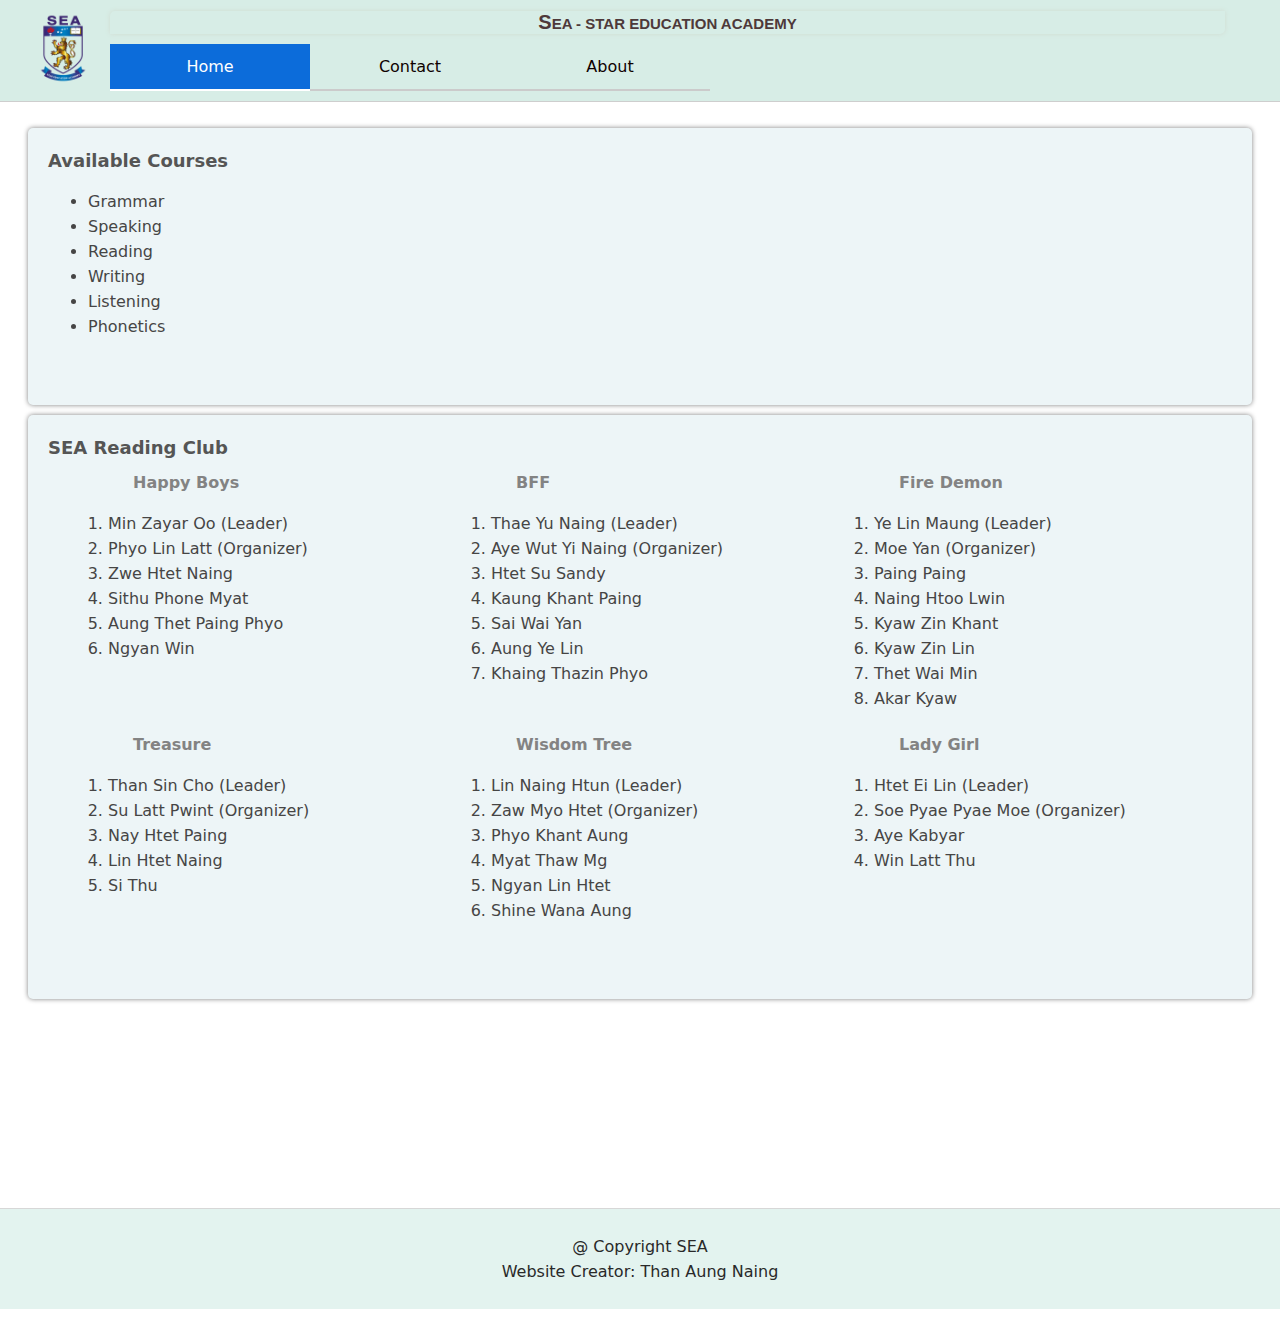
==== index.html @ fed76fb1 "Add files via upload" ====
<!DOCTYPE html>
<html>

<head>
  <title>SEA</title>
  <link rel="stylesheet" href="styles/general.css">
</head>

<body>
  <header class="header">
    <div class="logo-image-div">
      <img class="sea-logo-image" src="images/logo square.png">
      <div class="logo-hover-div">
        <img class="logo-hover-image" src="images/logo square.jpg">
      </div>
    </div>

    <!-- <div class="line-shape-div">
      <div class="line-shape"></div>
    </div> -->
    <div class="right-header-section">
      <div class="sea-logo">
        <p class="sea-logo-text"><span class="capital-s">S</span>EA - STAR EDUCATION ACADEMY</p>
      </div>
      <div class="main-header">
        <div class="active">
          <a href="index.html">
            <p>Home</p>
          </a>
          <div class="tooltip">
            Home
          </div>
        </div>
        <div class="other1">
          <a href="contact.html">
            <p>Contact</p>
          </a>
          <div class="tooltip">
            Contact SEA
          </div>
        </div>
        <div class="other2">
          <a href="about.html">
            <p>About</p>
          </a>
          <div class="tooltip">
            About SEA
          </div>
        </div>
      </div>
  </header>
  <main>
    <section class="section">
      <div>
        <p class="article-title">Available Courses</p>
      </div>
      <div>
        <ul class="list">
          <li>Grammar</li>
          <li>Speaking</li>
          <li>Reading</li>
          <li>Writing</li>
          <li>Listening</li>
          <li>Phonetics</li>
        </ul>
      </div>
    </section>
    <section class="section">
      <div>
        <p class="article-title">SEA Reading Club</p>
      </div>
      <div class="reading-club-grid">
        <div>
          <div>
            <p>
              Happy Boys
            </p>
          </div>
          <div class="list">
            <ol>
              <li>Min Zayar Oo (Leader) </li>
              <li>Phyo Lin Latt (Organizer)</li>
              <li>Zwe Htet Naing</li>
              <li>Sithu Phone Myat</li>
              <li>Aung Thet Paing Phyo</li>
              <li>Ngyan Win</li>
            </ol>
          </div>
        </div>
        <div>
          <div>
            <p>
              BFF
            </p>
          </div>
          <div class="list">
            <ol>
              <li>Thae Yu Naing (Leader) </li>
              <li>Aye Wut Yi Naing (Organizer)</li>
              <li>Htet Su Sandy</li>
              <li>Kaung Khant Paing</li>
              <li>Sai Wai Yan</li>
              <li>Aung Ye Lin</li>
              <li>Khaing Thazin Phyo</li>
            </ol>
          </div>
        </div>
        <div>
          <div>
            <p>
              Fire Demon
            </p>
          </div>
          <div class="list">
            <ol>
              <li>Ye Lin Maung (Leader) </li>
              <li>Moe Yan (Organizer)</li>
              <li>Paing Paing</li>
              <li>Naing Htoo Lwin</li>
              <li>Kyaw Zin Khant</li>
              <li>Kyaw Zin Lin</li>
              <li>Thet Wai Min</li>
              <li>Akar Kyaw</li>
            </ol>
          </div>
        </div>
        <div>
          <div>
            <p>
              Treasure
            </p>
          </div>
          <div class="list">
            <ol>
              <li>Than Sin Cho (Leader) </li>
              <li>Su Latt Pwint (Organizer)</li>
              <li>Nay Htet Paing</li>
              <li>Lin Htet Naing</li>
              <li>Si Thu</li>
            </ol>
          </div>
        </div>
        <div>
          <div>
            <p>
              Wisdom Tree
            </p>
          </div>
          <div class="list">
            <ol>
              <li>Lin Naing Htun (Leader) </li>
              <li>Zaw Myo Htet (Organizer)</li>
              <li>Phyo Khant Aung</li>
              <li>Myat Thaw Mg</li>
              <li>Ngyan Lin Htet</li>
              <li>Shine Wana Aung</li>
            </ol>
          </div>
        </div>
        <div>
          <div>
            <p>
              Lady Girl
            </p>
          </div>
          <div class="list">
            <ol>
              <li>Htet Ei Lin (Leader) </li>
              <li>Soe Pyae Pyae Moe (Organizer)</li>
              <li>Aye Kabyar</li>
              <li>Win Latt Thu</li>
            </ol>
          </div>
        </div>
      </div>
    </section>
  </main>
  <footer>
    <div class="footer">
      <div>@ Copyright SEA</div>
      <div>
        <p>Website Creator: Than Aung Naing</p>
      </div>
    </div>
  </footer>
</body>

</html>
---- styles/general.css ----
body {
   position: relative;
   padding-left: 20px;
   padding-right: 20px;
   padding-top: 120px;
   font-family: system-ui;
   padding-bottom: 300px;
 }

 p {
   margin-top: 0;
   margin-bottom: 0;
 }

 .main-header div a {
   text-decoration: none;
   color: rgb(15, 1, 1);
 }

 .header {
   display: flex;
   column-gap: 10px;
   justify-content: center;
   align-items: center;
   position: fixed;
   top: 0;
   left: 0;
   right: 0;
   height: 101px;
   background-color: rgb(215, 237, 230);
   border-bottom: 1px solid rgb(206, 206, 206);
   z-index: 100;
   padding-right: 55px;
   padding-left: 25px;
 }

 .right-header-section {
   white-space: nowrap;
   flex: 1;
 }

 .main-header {
   display: flex;
   justify-content: space-between;
   align-items: center;
   margin-top: 10px;
   max-width: 600px;
 }

 .active,
 .other1,
 .other2 {
   position: relative;
   flex: 1;
   display: flex;
   flex-direction: column;
   justify-content: center;
   align-items: center;
   text-align: center;
   height: 45px;
   cursor: pointer;
   border-radius: 0px;
   transition: background-color 0.2s, color 0.15s;
   border-bottom: 2px solid rgb(203, 203, 203);
 }

 .sea-logo {
   display: flex;
   align-items: center;
   justify-content: center;
   box-shadow: 0 0 5px rgb(209, 220, 209);
   border-bottom-right-radius: 5px;
   border-top-left-radius: 5px;
 }

 .sea-logo-image {
   height: 75px;
   border-radius: none;
 }

 .sea-logo-text {
   font-size: 15px;
   font-family: Verdana, Geneva, Tahoma, sans-serif;
   font-weight: bold;
   color: rgb(78, 57, 58);
 }

 .logo-image-div {
   position: relative;
 }

 .logo-hover-div {
   position: absolute;
   z-index: 200;
   bottom: -130px;
   right: -100px;
   opacity: 0;
   pointer-events: none;
   transition: opacity 0.15s;
 }

 .logo-hover-image {
   width: 130px;
   border-radius: 6px;
   box-shadow: 0 0 5px gray;
 }

 .logo-image-div:hover .logo-hover-div {
   opacity: 1;
 }

 .capital-s {
   font-size: 20px;
 }

 .line-shape-div {
   margin-top: 5px;
   display: flex;
   justify-content: center;
 }

 .line-shape {
   width: 400px;
   height: 1px;
   background-color: rgb(105, 135, 177);
 }


 .main-header p {
   padding: 11px 35px;
 }


 .active {
   background-color: rgb(12, 108, 218);
   border-bottom: 2px solid white;
 }

 .active p {
   color: white;
 }

 .active:hover,
 .other1:hover,
 .other2:hover {
   background-color: rgb(156, 180, 208);
   border-bottom: 2px solid white;
 }

 .tooltip {
   color: white;
   padding: 5px 10px;
   position: absolute;
   bottom: -50px;
   z-index: 300;
   background-color: rgb(181, 181, 181);
   white-space: nowrap;
   pointer-events: none;
   border-radius: 5px;
   transition: opacity 0.15s;
   opacity: 0;
 }

 .active:hover .tooltip,
 .other1:hover .tooltip,
 .other2:hover .tooltip {
   opacity: 1;
 }

 .section {
   padding: 20px 20px 50px 20px;
   box-shadow: 0px 0px 5px gray;
   border-radius: 5px;
   background-color: rgb(237, 245, 247);
   margin-bottom: 10px;
   line-height: 25px;
 }

 .article-title {
   font-size: 18px;
   color: rgb(85, 85, 85);
   font-weight: bold;
 }

 .list {
   color: rgb(70, 69, 69);
   line-height: 25px;
 }

 article {
   margin-bottom: 10px;
   color: rgb(70, 69, 69);
 }

 footer {
   position: absolute;
   bottom: 0;
   left: -20px;
   right: -20px;
 }

 .footer {
   height: 100px;
   background-color: rgb(227, 243, 239);
   display: flex;
   flex-direction: column;
   align-items: center;
   justify-content: center;
   line-height: 25px;
   border-radius: 5px;
   color: rgb(41, 41, 41);
   border-top: 1px solid rgb(215, 215, 215);
 }

 .teacher-title {
   font-family: Arial;
   font-size: 17px;
   font-weight: bold;
   color: rgb(0, 48, 115);
   margin-bottom: 5px;
 }

 .teachers-container {
   display: flex;
   flex-direction: column;
   align-items: center;
 }

 .teacher-image-and-name {
   display: flex;
   align-items: center;
   justify-content: center;
   padding: 5px 50px 5px 5px;
   box-shadow: 0 0 5px lightgreen;
   border-radius: 5px;
   column-gap: 20px;
   margin-top: 10px;
   margin-bottom: 5px;
 }

 .teacher-image-div {
   width: 60px;
   position: relative;
 }

 .teacher-image-tooltip {
   position: absolute;
   left: -120px;
   top: 0;
   box-shadow: 0 0 5px lightgreen;
   opacity: 0;
   transition: opacity 0.15s;
   pointer-events: none;
 }

 .teacher-image-div:hover .teacher-image-tooltip {
   opacity: 1;
 }

 .teacher-image-hover {
   width: 100px;
 }

 .teacher-image {
   width: 60px;
   border-radius: 30px;
 }

 .teacher-name-div {
   flex: 1;
 }

 .teacher-name {
   color: rgb(115, 115, 115);
   font-weight: bold;
 }

 .contact-info-container {
   display: flex;
   box-shadow: 0 0 2px rgb(183, 183, 183);
   column-gap: 50px;
   margin-bottom: 5px;
   align-items: center;
 }

 .contact-info-col-1 {
   background-color: lightgreen;
   flex: 2;
   padding: 14px 15px;
   text-align: center;
 }

 .contact-info-col-2 {
   flex: 5;
   text-align: left;
   margin: 0 15px;
 }

 @media (max-width: 600px) {
   .reading-club-grid {
     display: grid;
     grid-template-columns: 1fr;
   }
 }

 .reading-club-grid {
   display: grid;
   padding: 10px 20px;
   row-gap: 5px;
   column-gap: 5px;
 }

 .reading-club-grid p {
   padding-left: 65px;
   font-weight: bold;
   color: rgb(131, 131, 131);
 }

 @media (min-width: 601px) and (max-width: 800px) {
   .reading-club-grid {
     display: grid;
     grid-template-columns: 1fr 1fr;
   }
 }

 @media (min-width: 801px) {
   .reading-club-grid {
     display: grid;
     grid-template-columns: 1fr 1fr 1fr;
   }
 }
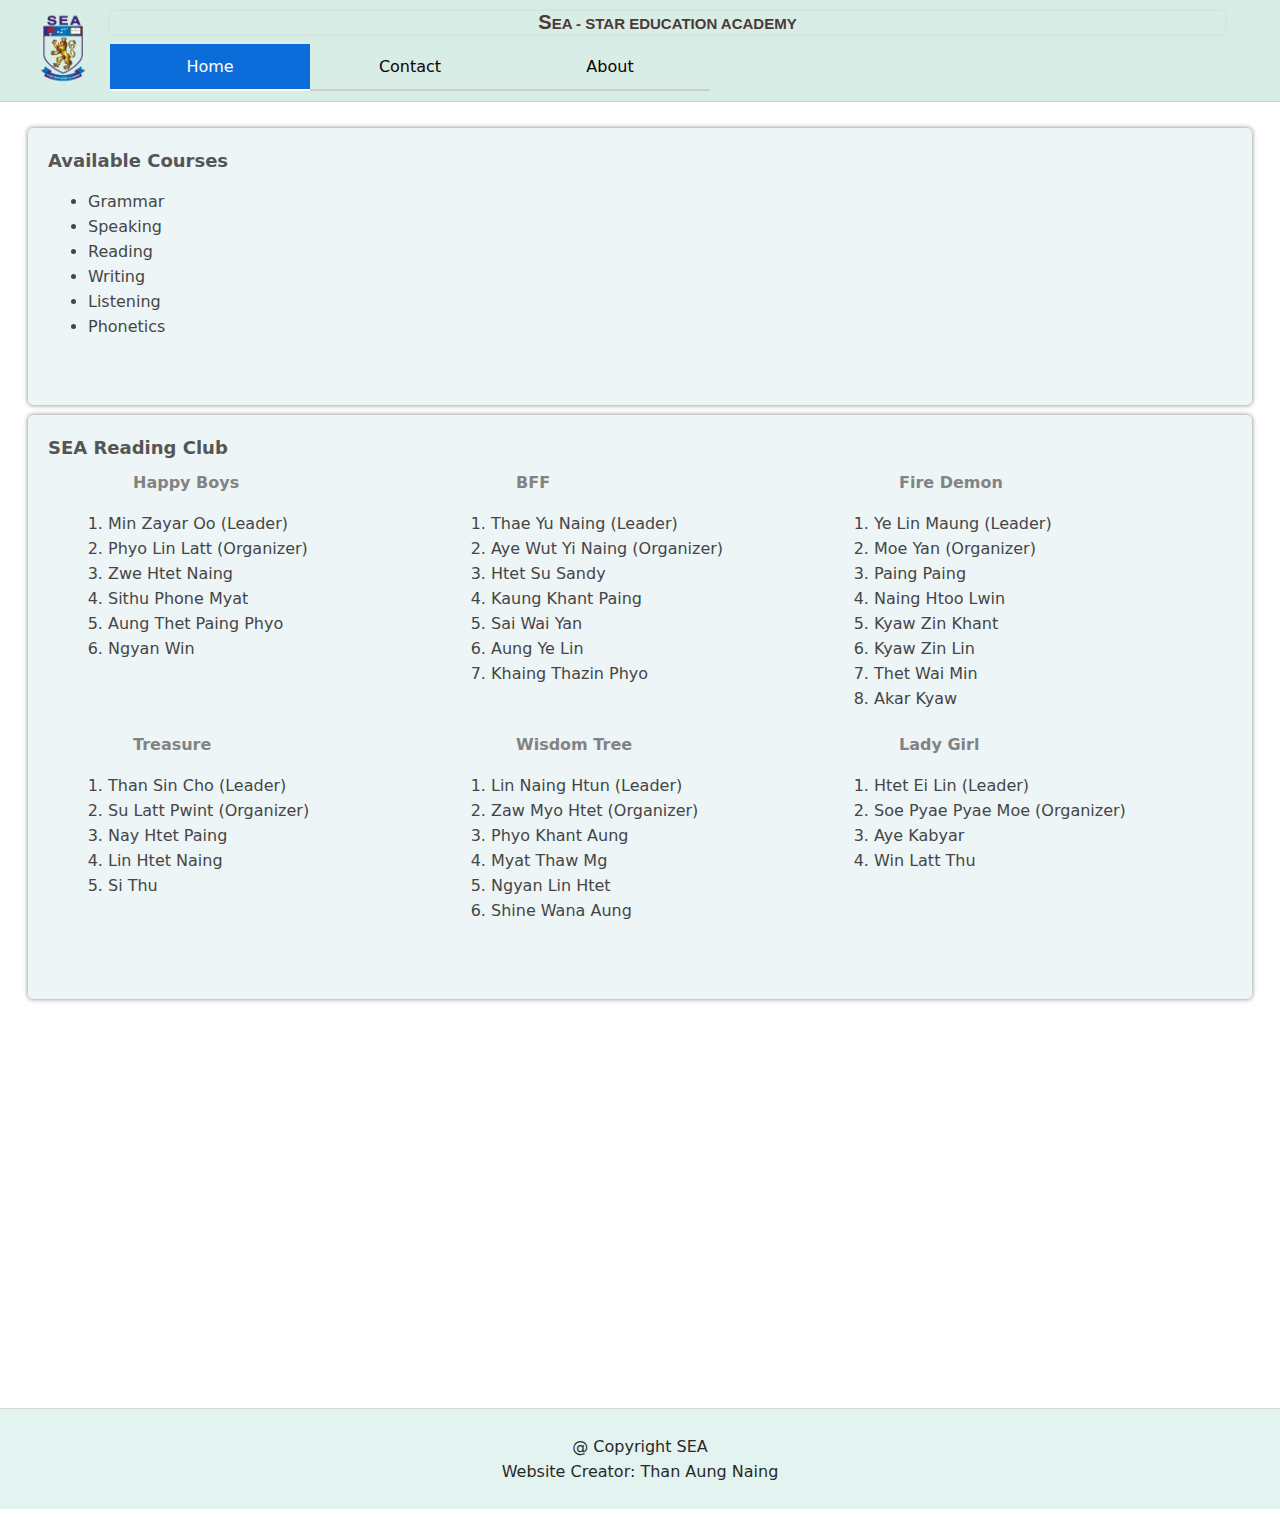
==== commit 6cb38ad0: "Add files via upload" ====
--- a/index.html
+++ b/index.html
@@ -2,7 +2,8 @@
 <html>
 
 <head>
-  <title>SEA</title>
+  <title>SEA - Star Education Academy</title>
+  <meta name="viewport" content="width=device-width, initial-scale=1.0">
   <link rel="stylesheet" href="styles/general.css">
 </head>
 
--- a/styles/general.css
+++ b/styles/general.css
@@ -4,7 +4,7 @@
    padding-right: 20px;
    padding-top: 120px;
    font-family: system-ui;
-   padding-bottom: 300px;
+   padding-bottom: 500px;
  }
 
  p {
@@ -296,6 +296,43 @@
    margin: 0 15px;
  }
 
+ @media (max-width: 450px) {
+   .reading-club-grid {
+     display: grid;
+     grid-template-columns: 1fr;
+   }
+
+   .main-header div a {
+     text-decoration: none;
+     color: rgb(15, 1, 1);
+   }
+
+   .header {
+     column-gap: 0px;
+     padding-right: 30px;
+     padding-left: 0px;
+   }
+
+
+   .logo-hover-image {
+     width: 100px;
+   }
+
+   .logo-hover-div {
+     z-index: 200;
+     bottom: -110px;
+     right: -50px;
+   }
+
+   .capital-s {
+     font-size: 15px;
+   }
+
+   .main-header p {
+     padding: 6px 20px;
+   }
+ }
+
  @media (max-width: 600px) {
    .reading-club-grid {
      display: grid;
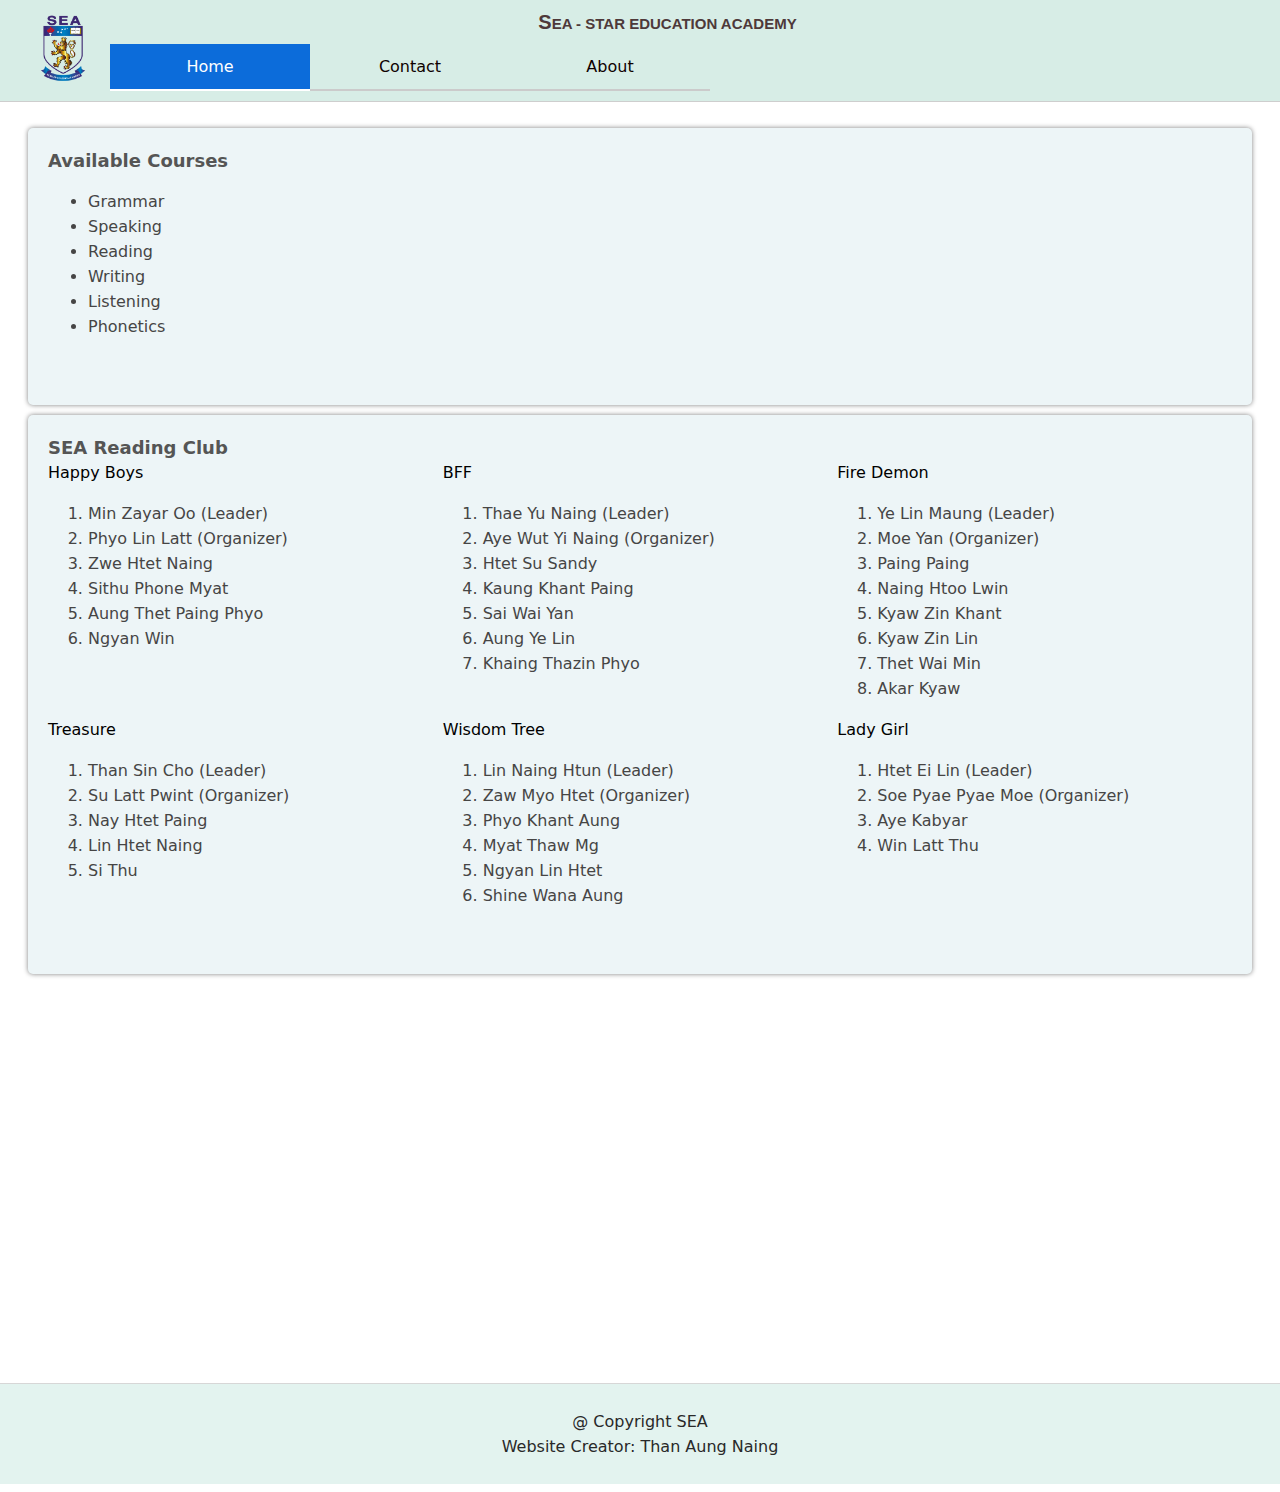
==== commit 28da53ce: "Add files via upload" ====
--- a/index.html
+++ b/index.html
@@ -5,6 +5,8 @@
   <title>SEA - Star Education Academy</title>
   <meta name="viewport" content="width=device-width, initial-scale=1.0">
   <link rel="stylesheet" href="styles/general.css">
+  <link rel="icon" href="images/logo square.jpg" type="image/jpg" sizes="16x16 32x32">
+  <link rel="apple-touch-icon" sizes="180x180" href="images/logo square.png" type="image/png">
 </head>
 
 <body>
--- a/styles/general.css
+++ b/styles/general.css
@@ -1,368 +1,412 @@
- body {
-   position: relative;
-   padding-left: 20px;
-   padding-right: 20px;
-   padding-top: 120px;
-   font-family: system-ui;
-   padding-bottom: 500px;
- }
-
- p {
-   margin-top: 0;
-   margin-bottom: 0;
- }
-
- .main-header div a {
-   text-decoration: none;
-   color: rgb(15, 1, 1);
- }
-
- .header {
-   display: flex;
-   column-gap: 10px;
-   justify-content: center;
-   align-items: center;
-   position: fixed;
-   top: 0;
-   left: 0;
-   right: 0;
-   height: 101px;
-   background-color: rgb(215, 237, 230);
-   border-bottom: 1px solid rgb(206, 206, 206);
-   z-index: 100;
-   padding-right: 55px;
-   padding-left: 25px;
- }
-
- .right-header-section {
-   white-space: nowrap;
-   flex: 1;
- }
-
- .main-header {
-   display: flex;
-   justify-content: space-between;
-   align-items: center;
-   margin-top: 10px;
-   max-width: 600px;
- }
-
- .active,
- .other1,
- .other2 {
-   position: relative;
-   flex: 1;
-   display: flex;
-   flex-direction: column;
-   justify-content: center;
-   align-items: center;
-   text-align: center;
-   height: 45px;
-   cursor: pointer;
-   border-radius: 0px;
-   transition: background-color 0.2s, color 0.15s;
-   border-bottom: 2px solid rgb(203, 203, 203);
- }
-
- .sea-logo {
-   display: flex;
-   align-items: center;
-   justify-content: center;
-   box-shadow: 0 0 5px rgb(209, 220, 209);
-   border-bottom-right-radius: 5px;
-   border-top-left-radius: 5px;
- }
-
- .sea-logo-image {
-   height: 75px;
-   border-radius: none;
- }
-
- .sea-logo-text {
-   font-size: 15px;
-   font-family: Verdana, Geneva, Tahoma, sans-serif;
-   font-weight: bold;
-   color: rgb(78, 57, 58);
- }
-
- .logo-image-div {
-   position: relative;
- }
-
- .logo-hover-div {
-   position: absolute;
-   z-index: 200;
-   bottom: -130px;
-   right: -100px;
-   opacity: 0;
-   pointer-events: none;
-   transition: opacity 0.15s;
- }
-
- .logo-hover-image {
-   width: 130px;
-   border-radius: 6px;
-   box-shadow: 0 0 5px gray;
- }
-
- .logo-image-div:hover .logo-hover-div {
-   opacity: 1;
- }
-
- .capital-s {
-   font-size: 20px;
- }
-
- .line-shape-div {
-   margin-top: 5px;
-   display: flex;
-   justify-content: center;
- }
-
- .line-shape {
-   width: 400px;
-   height: 1px;
-   background-color: rgb(105, 135, 177);
- }
-
-
- .main-header p {
-   padding: 11px 35px;
- }
-
-
- .active {
-   background-color: rgb(12, 108, 218);
-   border-bottom: 2px solid white;
- }
-
- .active p {
-   color: white;
- }
-
- .active:hover,
- .other1:hover,
- .other2:hover {
-   background-color: rgb(156, 180, 208);
-   border-bottom: 2px solid white;
- }
-
- .tooltip {
-   color: white;
-   padding: 5px 10px;
-   position: absolute;
-   bottom: -50px;
-   z-index: 300;
-   background-color: rgb(181, 181, 181);
-   white-space: nowrap;
-   pointer-events: none;
-   border-radius: 5px;
-   transition: opacity 0.15s;
-   opacity: 0;
- }
-
- .active:hover .tooltip,
- .other1:hover .tooltip,
- .other2:hover .tooltip {
-   opacity: 1;
- }
-
- .section {
-   padding: 20px 20px 50px 20px;
-   box-shadow: 0px 0px 5px gray;
-   border-radius: 5px;
-   background-color: rgb(237, 245, 247);
-   margin-bottom: 10px;
-   line-height: 25px;
- }
-
- .article-title {
-   font-size: 18px;
-   color: rgb(85, 85, 85);
-   font-weight: bold;
- }
-
- .list {
-   color: rgb(70, 69, 69);
-   line-height: 25px;
- }
-
- article {
-   margin-bottom: 10px;
-   color: rgb(70, 69, 69);
- }
-
- footer {
-   position: absolute;
-   bottom: 0;
-   left: -20px;
-   right: -20px;
- }
-
- .footer {
-   height: 100px;
-   background-color: rgb(227, 243, 239);
-   display: flex;
-   flex-direction: column;
-   align-items: center;
-   justify-content: center;
-   line-height: 25px;
-   border-radius: 5px;
-   color: rgb(41, 41, 41);
-   border-top: 1px solid rgb(215, 215, 215);
- }
-
- .teacher-title {
-   font-family: Arial;
-   font-size: 17px;
-   font-weight: bold;
-   color: rgb(0, 48, 115);
-   margin-bottom: 5px;
- }
-
- .teachers-container {
-   display: flex;
-   flex-direction: column;
-   align-items: center;
- }
-
- .teacher-image-and-name {
-   display: flex;
-   align-items: center;
-   justify-content: center;
-   padding: 5px 50px 5px 5px;
-   box-shadow: 0 0 5px lightgreen;
-   border-radius: 5px;
-   column-gap: 20px;
-   margin-top: 10px;
-   margin-bottom: 5px;
- }
-
- .teacher-image-div {
-   width: 60px;
-   position: relative;
- }
-
- .teacher-image-tooltip {
-   position: absolute;
-   left: -120px;
-   top: 0;
-   box-shadow: 0 0 5px lightgreen;
-   opacity: 0;
-   transition: opacity 0.15s;
-   pointer-events: none;
- }
-
- .teacher-image-div:hover .teacher-image-tooltip {
-   opacity: 1;
- }
-
- .teacher-image-hover {
-   width: 100px;
- }
-
- .teacher-image {
-   width: 60px;
-   border-radius: 30px;
- }
-
- .teacher-name-div {
-   flex: 1;
- }
-
- .teacher-name {
-   color: rgb(115, 115, 115);
-   font-weight: bold;
- }
-
- .contact-info-container {
-   display: flex;
-   box-shadow: 0 0 2px rgb(183, 183, 183);
-   column-gap: 50px;
-   margin-bottom: 5px;
-   align-items: center;
- }
-
- .contact-info-col-1 {
-   background-color: lightgreen;
-   flex: 2;
-   padding: 14px 15px;
-   text-align: center;
- }
-
- .contact-info-col-2 {
-   flex: 5;
-   text-align: left;
-   margin: 0 15px;
- }
-
- @media (max-width: 450px) {
-   .reading-club-grid {
-     display: grid;
-     grid-template-columns: 1fr;
-   }
-
-   .main-header div a {
-     text-decoration: none;
-     color: rgb(15, 1, 1);
-   }
-
-   .header {
-     column-gap: 0px;
-     padding-right: 30px;
-     padding-left: 0px;
-   }
-
-
-   .logo-hover-image {
-     width: 100px;
-   }
-
-   .logo-hover-div {
-     z-index: 200;
-     bottom: -110px;
-     right: -50px;
-   }
-
-   .capital-s {
-     font-size: 15px;
-   }
-
-   .main-header p {
-     padding: 6px 20px;
-   }
- }
-
- @media (max-width: 600px) {
-   .reading-club-grid {
-     display: grid;
-     grid-template-columns: 1fr;
-   }
- }
-
- .reading-club-grid {
-   display: grid;
-   padding: 10px 20px;
-   row-gap: 5px;
-   column-gap: 5px;
- }
-
- .reading-club-grid p {
-   padding-left: 65px;
-   font-weight: bold;
-   color: rgb(131, 131, 131);
- }
-
- @media (min-width: 601px) and (max-width: 800px) {
-   .reading-club-grid {
-     display: grid;
-     grid-template-columns: 1fr 1fr;
-   }
- }
-
- @media (min-width: 801px) {
-   .reading-club-grid {
-     display: grid;
-     grid-template-columns: 1fr 1fr 1fr;
-   }
- }+/* general styles start */
+
+body {
+  position: relative;
+  padding-left: 20px;
+  padding-right: 20px;
+  padding-top: 120px;
+  font-family: system-ui;
+  padding-bottom: 500px;
+}
+
+p {
+  margin-top: 0;
+  margin-bottom: 0;
+}
+
+/* general styles end */
+
+/* header start*/
+
+.main-header div a {
+  text-decoration: none;
+  color: rgb(15, 1, 1);
+}
+
+.header {
+  display: flex;
+  column-gap: 10px;
+  justify-content: center;
+  align-items: center;
+  position: fixed;
+  top: 0;
+  left: 0;
+  right: 0;
+  height: 101px;
+  background-color: rgb(215, 237, 230);
+  border-bottom: 1px solid rgb(206, 206, 206);
+  z-index: 100;
+  padding-right: 55px;
+  padding-left: 25px;
+}
+
+.right-header-section {
+  white-space: nowrap;
+  flex: 1;
+}
+
+.main-header {
+  display: flex;
+  justify-content: space-between;
+  align-items: center;
+  margin-top: 10px;
+  max-width: 600px;
+}
+
+.active,
+.other1,
+.other2 {
+  position: relative;
+  flex: 1;
+  display: flex;
+  flex-direction: column;
+  justify-content: center;
+  align-items: center;
+  text-align: center;
+  height: 45px;
+  cursor: pointer;
+  border-radius: 0px;
+  transition: background-color 0.2s, color 0.15s;
+  border-bottom: 2px solid rgb(203, 203, 203);
+}
+
+.sea-logo {
+  display: flex;
+  align-items: center;
+  justify-content: center;
+  border-bottom-right-radius: 5px;
+  border-top-left-radius: 5px;
+}
+
+.sea-logo-image {
+  height: 75px;
+  border-radius: none;
+}
+
+.sea-logo-text {
+  font-size: 15px;
+  font-family: Verdana, Geneva, Tahoma, sans-serif;
+  font-weight: bold;
+  color: rgb(78, 57, 58);
+}
+
+.logo-image-div {
+  position: relative;
+}
+
+.logo-hover-div {
+  position: absolute;
+  z-index: 200;
+  bottom: -130px;
+  right: -100px;
+  opacity: 0;
+  pointer-events: none;
+  transition: opacity 0.15s;
+}
+
+.logo-hover-image {
+  width: 130px;
+  border-radius: 6px;
+  box-shadow: 0 0 5px gray;
+}
+
+.logo-image-div:hover .logo-hover-div {
+  opacity: 1;
+}
+
+.capital-s {
+  font-size: 20px;
+}
+
+.line-shape-div {
+  margin-top: 5px;
+  display: flex;
+  justify-content: center;
+}
+
+.line-shape {
+  width: 400px;
+  height: 1px;
+  background-color: rgb(105, 135, 177);
+}
+
+
+.main-header p {
+  padding: 11px 35px;
+}
+
+
+.active {
+  background-color: rgb(12, 108, 218);
+  border-bottom: 2px solid white;
+}
+
+.active p {
+  color: white;
+}
+
+.active:hover,
+.other1:hover,
+.other2:hover {
+  background-color: rgb(156, 180, 208);
+  border-bottom: 2px solid white;
+}
+
+.tooltip {
+  color: white;
+  padding: 5px 10px;
+  position: absolute;
+  bottom: -50px;
+  z-index: 300;
+  background-color: rgb(181, 181, 181);
+  white-space: nowrap;
+  pointer-events: none;
+  border-radius: 5px;
+  transition: opacity 0.15s;
+  opacity: 0;
+}
+
+.active:hover .tooltip,
+.other1:hover .tooltip,
+.other2:hover .tooltip {
+  opacity: 1;
+}
+
+/* header end */
+
+.section {
+  padding: 20px 20px 50px 20px;
+  box-shadow: 0px 0px 5px gray;
+  border-radius: 5px;
+  background-color: rgb(237, 245, 247);
+  margin-bottom: 10px;
+  line-height: 25px;
+}
+
+.article-title {
+  font-size: 18px;
+  color: rgb(85, 85, 85);
+  font-weight: bold;
+}
+
+.list {
+  color: rgb(70, 69, 69);
+  line-height: 25px;
+}
+
+article {
+  margin-bottom: 10px;
+  color: rgb(70, 69, 69);
+}
+
+/* footer start */
+footer {
+  position: absolute;
+  bottom: 0;
+  left: -20px;
+  right: -20px;
+}
+
+.footer {
+  height: 100px;
+  background-color: rgb(227, 243, 239);
+  display: flex;
+  flex-direction: column;
+  align-items: center;
+  justify-content: center;
+  line-height: 25px;
+  border-radius: 5px;
+  color: rgb(41, 41, 41);
+  border-top: 1px solid rgb(215, 215, 215);
+}
+
+/* footer end */
+
+/* contact.html start */
+.contact-info-container {
+  display: flex;
+  box-shadow: 0 0 2px rgb(183, 183, 183);
+  column-gap: 50px;
+  margin-bottom: 5px;
+  align-items: center;
+}
+
+.contact-info-col-1 {
+  background-color: rgb(255, 205, 193);
+  flex: 1;
+  padding: 17px 15px;
+  text-align: center;
+}
+
+.contact-info-col-2 {
+  flex: 5;
+  text-align: left;
+  margin: 0 15px;
+}
+
+.icons {
+  width: 35px;
+}
+
+/* contact.html end */
+
+/* about.html start*/
+
+.teacher-title {
+  font-family: Arial;
+  font-size: 17px;
+  font-weight: bold;
+  color: rgb(0, 48, 115);
+  margin-bottom: 5px;
+}
+
+.teachers-container {
+  display: flex;
+  flex-direction: column;
+  align-items: center;
+}
+
+.teacher-image-and-name {
+  display: flex;
+  align-items: center;
+  justify-content: center;
+  padding: 5px 50px 5px 5px;
+  box-shadow: 0 0 5px lightgreen;
+  border-radius: 5px;
+  column-gap: 20px;
+  margin-top: 10px;
+  margin-bottom: 5px;
+}
+
+.teacher-image-div {
+  width: 60px;
+  position: relative;
+}
+
+.teacher-image-tooltip {
+  position: absolute;
+  left: -120px;
+  top: 0;
+  box-shadow: 0 0 5px lightgreen;
+  opacity: 0;
+  transition: opacity 0.15s;
+  pointer-events: none;
+}
+
+.teacher-image-div:hover .teacher-image-tooltip {
+  opacity: 1;
+}
+
+.teacher-image-hover {
+  width: 100px;
+}
+
+.teacher-image {
+  width: 60px;
+  border-radius: 30px;
+}
+
+.teacher-name-div {
+  flex: 1;
+}
+
+.teacher-name {
+  color: rgb(115, 115, 115);
+  font-weight: bold;
+}
+
+/* about.html  end*/
+
+/* if the screen size if less than or
+ equal to 450px , the following property
+ will be applied */
+
+@media (max-width: 450px) {
+  .reading-club-grid {
+    display: grid;
+    grid-template-columns: 1fr;
+  }
+
+  .main-header div a {
+    text-decoration: none;
+    color: rgb(15, 1, 1);
+  }
+
+  .header {
+    column-gap: 0px;
+    padding-right: 30px;
+    padding-left: 0px;
+  }
+
+
+  .logo-hover-image {
+    width: 100px;
+  }
+
+  .logo-hover-div {
+    z-index: 200;
+    bottom: -110px;
+    right: -50px;
+  }
+
+  .capital-s {
+    font-size: 15px;
+  }
+
+  .main-header p {
+    padding: 6px 20px;
+  }
+
+  /* contact.html  start */
+
+  .contact-info-container {
+    display: flex;
+    box-shadow: 0 0 2px rgb(183, 183, 183);
+    column-gap: 5px;
+    margin-bottom: 5px;
+    align-items: center;
+  }
+
+  .contact-info-col-1 {
+    background-color: rgb(255, 205, 193);
+    flex: 1;
+    padding: 17px 15px;
+    text-align: center;
+  }
+
+  .contact-info-col-2 {
+    text-align: left;
+    padding: 0px 2px;
+  }
+
+  .icons {
+    width: 35px;
+  }
+
+}
+
+/* contact.html end */
+
+
+/* If screen size >= 600px, grid will have 1 column */
+
+@media (max-width: 600px) {
+  .reading-club-grid {
+    display: grid;
+    grid-template-columns: 1fr;
+  }
+}
+
+@media (min-width: 601px) and (max-width: 800px) {
+  .reading-club-grid {
+    display: grid;
+    grid-template-columns: 1fr 1fr;
+  }
+}
+
+@media (min-width: 801px) {
+  .reading-club-grid {
+    display: grid;
+    grid-template-columns: 1fr 1fr 1fr;
+  }
+}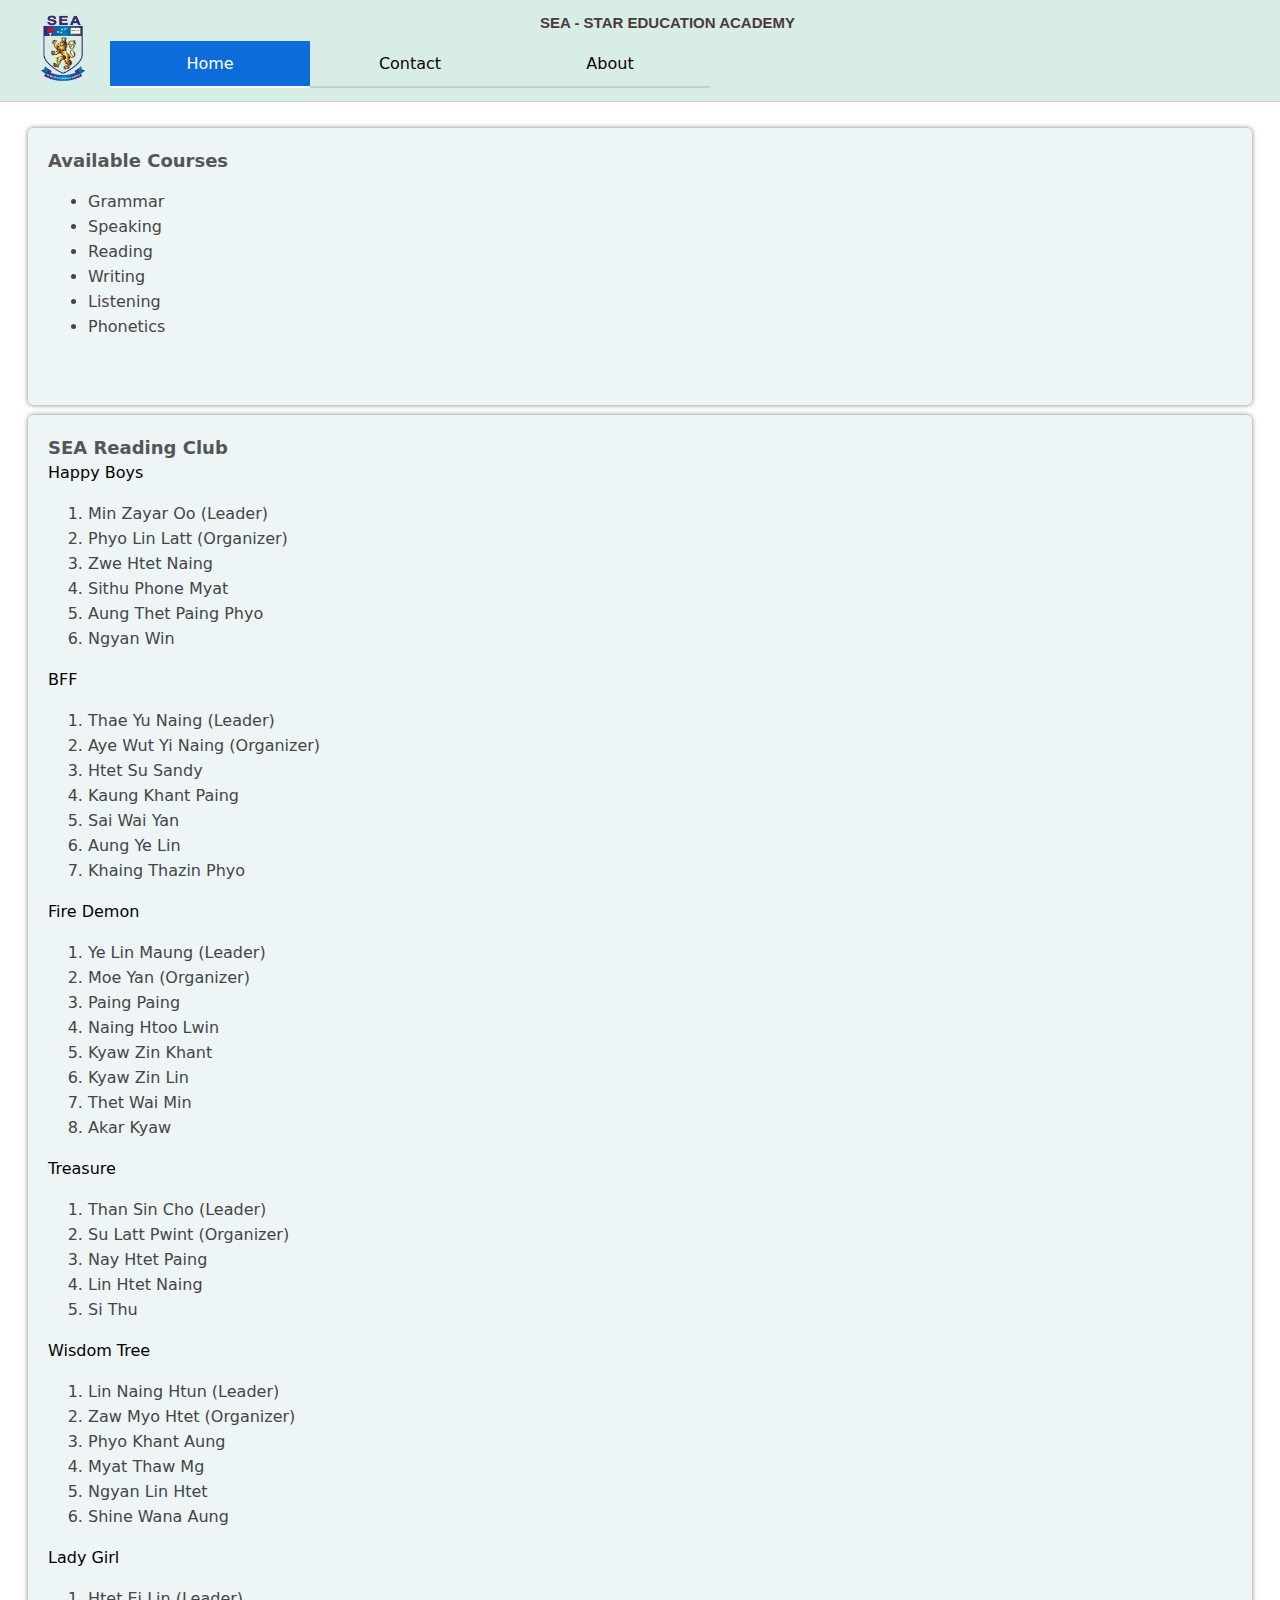
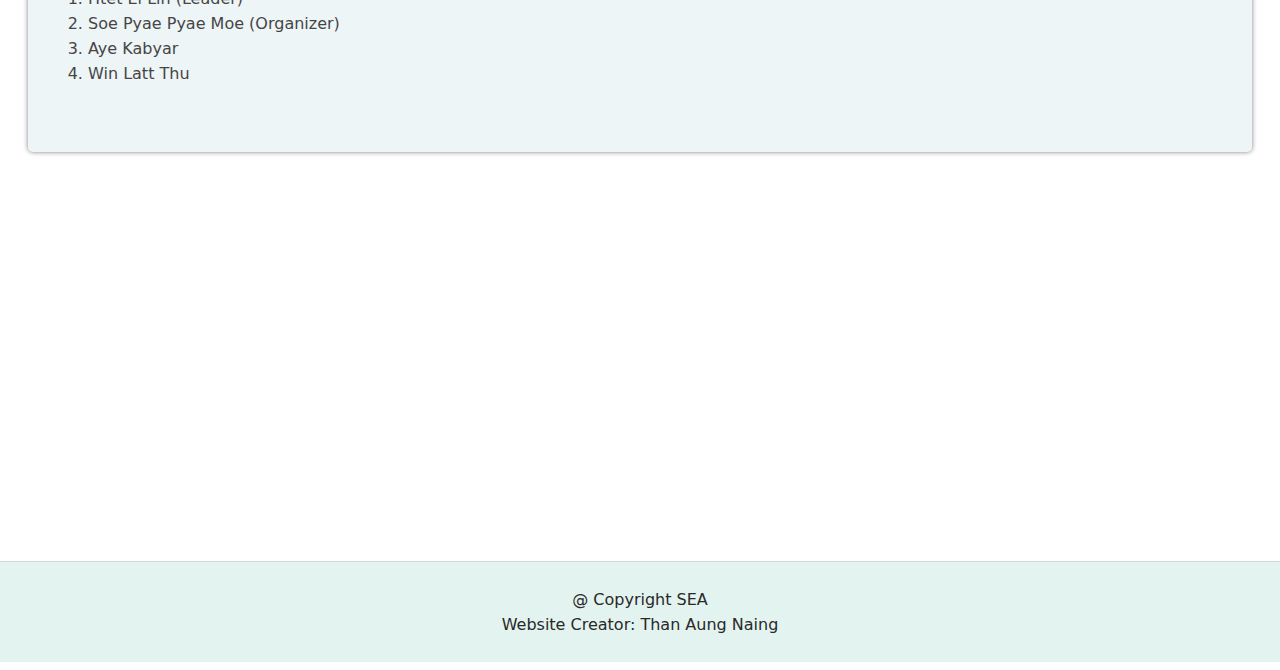
==== commit b9521b22: "Add files via upload" ====
--- a/index.html
+++ b/index.html
@@ -5,6 +5,10 @@
   <title>SEA - Star Education Academy</title>
   <meta name="viewport" content="width=device-width, initial-scale=1.0">
   <link rel="stylesheet" href="styles/general.css">
+  <link rel="stylesheet" href="styles/header.css">
+  <link rel="stylesheet" href="styles/footer.css">
+  <link rel="stylesheet" href="styles/mediaq.css">
+
   <link rel="icon" href="images/logo square.jpg" type="image/jpg" sizes="16x16 32x32">
   <link rel="apple-touch-icon" sizes="180x180" href="images/logo square.png" type="image/png">
 </head>
@@ -13,9 +17,6 @@
   <header class="header">
     <div class="logo-image-div">
       <img class="sea-logo-image" src="images/logo square.png">
-      <div class="logo-hover-div">
-        <img class="logo-hover-image" src="images/logo square.jpg">
-      </div>
     </div>
 
     <!-- <div class="line-shape-div">
--- a/styles/general.css
+++ b/styles/general.css
@@ -15,164 +15,6 @@
 }
 
 /* general styles end */
-
-/* header start*/
-
-.main-header div a {
-  text-decoration: none;
-  color: rgb(15, 1, 1);
-}
-
-.header {
-  display: flex;
-  column-gap: 10px;
-  justify-content: center;
-  align-items: center;
-  position: fixed;
-  top: 0;
-  left: 0;
-  right: 0;
-  height: 101px;
-  background-color: rgb(215, 237, 230);
-  border-bottom: 1px solid rgb(206, 206, 206);
-  z-index: 100;
-  padding-right: 55px;
-  padding-left: 25px;
-}
-
-.right-header-section {
-  white-space: nowrap;
-  flex: 1;
-}
-
-.main-header {
-  display: flex;
-  justify-content: space-between;
-  align-items: center;
-  margin-top: 10px;
-  max-width: 600px;
-}
-
-.active,
-.other1,
-.other2 {
-  position: relative;
-  flex: 1;
-  display: flex;
-  flex-direction: column;
-  justify-content: center;
-  align-items: center;
-  text-align: center;
-  height: 45px;
-  cursor: pointer;
-  border-radius: 0px;
-  transition: background-color 0.2s, color 0.15s;
-  border-bottom: 2px solid rgb(203, 203, 203);
-}
-
-.sea-logo {
-  display: flex;
-  align-items: center;
-  justify-content: center;
-  border-bottom-right-radius: 5px;
-  border-top-left-radius: 5px;
-}
-
-.sea-logo-image {
-  height: 75px;
-  border-radius: none;
-}
-
-.sea-logo-text {
-  font-size: 15px;
-  font-family: Verdana, Geneva, Tahoma, sans-serif;
-  font-weight: bold;
-  color: rgb(78, 57, 58);
-}
-
-.logo-image-div {
-  position: relative;
-}
-
-.logo-hover-div {
-  position: absolute;
-  z-index: 200;
-  bottom: -130px;
-  right: -100px;
-  opacity: 0;
-  pointer-events: none;
-  transition: opacity 0.15s;
-}
-
-.logo-hover-image {
-  width: 130px;
-  border-radius: 6px;
-  box-shadow: 0 0 5px gray;
-}
-
-.logo-image-div:hover .logo-hover-div {
-  opacity: 1;
-}
-
-.capital-s {
-  font-size: 20px;
-}
-
-.line-shape-div {
-  margin-top: 5px;
-  display: flex;
-  justify-content: center;
-}
-
-.line-shape {
-  width: 400px;
-  height: 1px;
-  background-color: rgb(105, 135, 177);
-}
-
-
-.main-header p {
-  padding: 11px 35px;
-}
-
-
-.active {
-  background-color: rgb(12, 108, 218);
-  border-bottom: 2px solid white;
-}
-
-.active p {
-  color: white;
-}
-
-.active:hover,
-.other1:hover,
-.other2:hover {
-  background-color: rgb(156, 180, 208);
-  border-bottom: 2px solid white;
-}
-
-.tooltip {
-  color: white;
-  padding: 5px 10px;
-  position: absolute;
-  bottom: -50px;
-  z-index: 300;
-  background-color: rgb(181, 181, 181);
-  white-space: nowrap;
-  pointer-events: none;
-  border-radius: 5px;
-  transition: opacity 0.15s;
-  opacity: 0;
-}
-
-.active:hover .tooltip,
-.other1:hover .tooltip,
-.other2:hover .tooltip {
-  opacity: 1;
-}
-
-/* header end */
 
 .section {
   padding: 20px 20px 50px 20px;
@@ -197,216 +39,4 @@
 article {
   margin-bottom: 10px;
   color: rgb(70, 69, 69);
-}
-
-/* footer start */
-footer {
-  position: absolute;
-  bottom: 0;
-  left: -20px;
-  right: -20px;
-}
-
-.footer {
-  height: 100px;
-  background-color: rgb(227, 243, 239);
-  display: flex;
-  flex-direction: column;
-  align-items: center;
-  justify-content: center;
-  line-height: 25px;
-  border-radius: 5px;
-  color: rgb(41, 41, 41);
-  border-top: 1px solid rgb(215, 215, 215);
-}
-
-/* footer end */
-
-/* contact.html start */
-.contact-info-container {
-  display: flex;
-  box-shadow: 0 0 2px rgb(183, 183, 183);
-  column-gap: 50px;
-  margin-bottom: 5px;
-  align-items: center;
-}
-
-.contact-info-col-1 {
-  background-color: rgb(255, 205, 193);
-  flex: 1;
-  padding: 17px 15px;
-  text-align: center;
-}
-
-.contact-info-col-2 {
-  flex: 5;
-  text-align: left;
-  margin: 0 15px;
-}
-
-.icons {
-  width: 35px;
-}
-
-/* contact.html end */
-
-/* about.html start*/
-
-.teacher-title {
-  font-family: Arial;
-  font-size: 17px;
-  font-weight: bold;
-  color: rgb(0, 48, 115);
-  margin-bottom: 5px;
-}
-
-.teachers-container {
-  display: flex;
-  flex-direction: column;
-  align-items: center;
-}
-
-.teacher-image-and-name {
-  display: flex;
-  align-items: center;
-  justify-content: center;
-  padding: 5px 50px 5px 5px;
-  box-shadow: 0 0 5px lightgreen;
-  border-radius: 5px;
-  column-gap: 20px;
-  margin-top: 10px;
-  margin-bottom: 5px;
-}
-
-.teacher-image-div {
-  width: 60px;
-  position: relative;
-}
-
-.teacher-image-tooltip {
-  position: absolute;
-  left: -120px;
-  top: 0;
-  box-shadow: 0 0 5px lightgreen;
-  opacity: 0;
-  transition: opacity 0.15s;
-  pointer-events: none;
-}
-
-.teacher-image-div:hover .teacher-image-tooltip {
-  opacity: 1;
-}
-
-.teacher-image-hover {
-  width: 100px;
-}
-
-.teacher-image {
-  width: 60px;
-  border-radius: 30px;
-}
-
-.teacher-name-div {
-  flex: 1;
-}
-
-.teacher-name {
-  color: rgb(115, 115, 115);
-  font-weight: bold;
-}
-
-/* about.html  end*/
-
-/* if the screen size if less than or
- equal to 450px , the following property
- will be applied */
-
-@media (max-width: 450px) {
-  .reading-club-grid {
-    display: grid;
-    grid-template-columns: 1fr;
-  }
-
-  .main-header div a {
-    text-decoration: none;
-    color: rgb(15, 1, 1);
-  }
-
-  .header {
-    column-gap: 0px;
-    padding-right: 30px;
-    padding-left: 0px;
-  }
-
-
-  .logo-hover-image {
-    width: 100px;
-  }
-
-  .logo-hover-div {
-    z-index: 200;
-    bottom: -110px;
-    right: -50px;
-  }
-
-  .capital-s {
-    font-size: 15px;
-  }
-
-  .main-header p {
-    padding: 6px 20px;
-  }
-
-  /* contact.html  start */
-
-  .contact-info-container {
-    display: flex;
-    box-shadow: 0 0 2px rgb(183, 183, 183);
-    column-gap: 5px;
-    margin-bottom: 5px;
-    align-items: center;
-  }
-
-  .contact-info-col-1 {
-    background-color: rgb(255, 205, 193);
-    flex: 1;
-    padding: 17px 15px;
-    text-align: center;
-  }
-
-  .contact-info-col-2 {
-    text-align: left;
-    padding: 0px 2px;
-  }
-
-  .icons {
-    width: 35px;
-  }
-
-}
-
-/* contact.html end */
-
-
-/* If screen size >= 600px, grid will have 1 column */
-
-@media (max-width: 600px) {
-  .reading-club-grid {
-    display: grid;
-    grid-template-columns: 1fr;
-  }
-}
-
-@media (min-width: 601px) and (max-width: 800px) {
-  .reading-club-grid {
-    display: grid;
-    grid-template-columns: 1fr 1fr;
-  }
-}
-
-@media (min-width: 801px) {
-  .reading-club-grid {
-    display: grid;
-    grid-template-columns: 1fr 1fr 1fr;
-  }
 }--- a/styles/header.css
+++ b/styles/header.css
@@ -0,0 +1,133 @@
+/* header start*/
+
+.main-header div a {
+  text-decoration: none;
+  color: rgb(15, 1, 1);
+}
+
+.header {
+  display: flex;
+  column-gap: 10px;
+  justify-content: center;
+  align-items: center;
+  position: fixed;
+  top: 0;
+  left: 0;
+  right: 0;
+  height: 101px;
+  background-color: rgb(215, 237, 230);
+  border-bottom: 1px solid rgb(206, 206, 206);
+  z-index: 100;
+  padding-right: 55px;
+  padding-left: 25px;
+}
+
+.right-header-section {
+  white-space: nowrap;
+  flex: 1;
+}
+
+.main-header {
+  display: flex;
+  justify-content: space-between;
+  align-items: center;
+  margin-top: 10px;
+  max-width: 600px;
+}
+
+.active,
+.other1,
+.other2 {
+  position: relative;
+  flex: 1;
+  display: flex;
+  flex-direction: column;
+  justify-content: center;
+  align-items: center;
+  text-align: center;
+  height: 45px;
+  cursor: pointer;
+  border-radius: 0px;
+  transition: background-color 0.2s, color 0.15s;
+  border-bottom: 2px solid rgb(203, 203, 203);
+}
+
+.sea-logo {
+  display: flex;
+  align-items: center;
+  justify-content: center;
+  border-bottom-right-radius: 5px;
+  border-top-left-radius: 5px;
+}
+
+.sea-logo-image {
+  height: 75px;
+  border-radius: none;
+}
+
+.sea-logo-text {
+  font-size: 15px;
+  font-family: Verdana, Geneva, Tahoma, sans-serif;
+  font-weight: bold;
+  color: rgb(78, 57, 58);
+}
+
+.logo-image-div {
+  position: relative;
+}
+
+.line-shape-div {
+  margin-top: 5px;
+  display: flex;
+  justify-content: center;
+}
+
+.line-shape {
+  width: 400px;
+  height: 1px;
+  background-color: rgb(105, 135, 177);
+}
+
+
+.main-header p {
+  padding: 11px 35px;
+}
+
+
+.active {
+  background-color: rgb(12, 108, 218);
+  border-bottom: 2px solid white;
+}
+
+.active p {
+  color: white;
+}
+
+.active:hover,
+.other1:hover,
+.other2:hover {
+  background-color: rgb(156, 180, 208);
+  border-bottom: 2px solid white;
+}
+
+.tooltip {
+  color: white;
+  padding: 5px 10px;
+  position: absolute;
+  bottom: -50px;
+  z-index: 300;
+  background-color: rgb(181, 181, 181);
+  white-space: nowrap;
+  pointer-events: none;
+  border-radius: 5px;
+  transition: opacity 0.15s;
+  opacity: 0;
+}
+
+.active:hover .tooltip,
+.other1:hover .tooltip,
+.other2:hover .tooltip {
+  opacity: 1;
+}
+
+/* header end */--- a/styles/footer.css
+++ b/styles/footer.css
@@ -0,0 +1,22 @@
+/* footer start */
+footer {
+  position: absolute;
+  bottom: 0;
+  left: -20px;
+  right: -20px;
+}
+
+.footer {
+  height: 100px;
+  background-color: rgb(227, 243, 239);
+  display: flex;
+  flex-direction: column;
+  align-items: center;
+  justify-content: center;
+  line-height: 25px;
+  border-radius: 5px;
+  color: rgb(41, 41, 41);
+  border-top: 1px solid rgb(215, 215, 215);
+}
+
+/* footer end */--- a/styles/mediaq.css
+++ b/styles/mediaq.css
@@ -0,0 +1,84 @@
+/* if the screen size if less than or
+ equal to 450px , the following property
+ will be applied */
+
+@media (max-width: 450px) {
+  .reading-club-grid {
+    display: grid;
+    grid-template-columns: 1fr;
+  }
+
+  .main-header div a {
+    text-decoration: none;
+    color: rgb(15, 1, 1);
+  }
+
+  .header {
+    column-gap: 0px;
+    padding-right: 30px;
+    padding-left: 0px;
+  }
+
+  .capital-s {
+    font-size: 15px;
+  }
+
+  .main-header p {
+    padding: 6px 20px;
+  }
+
+  /* contact.html  start */
+
+  .contact-info-container {
+    display: flex;
+    box-shadow: 0 0 2px rgb(183, 183, 183);
+    column-gap: 5px;
+    margin-bottom: 5px;
+    align-items: center;
+  }
+
+  .contact-info-col-1 {
+    background-color: rgb(255, 205, 193);
+    flex: 1;
+    padding: 17px 15px;
+    text-align: center;
+  }
+
+  .contact-info-col-2 {
+    text-align: left;
+    padding: 0px 2px;
+  }
+
+  .icons {
+    width: 35px;
+  }
+
+  /* about.html */
+}
+
+/* contact.html end */
+
+
+/* If screen size >= 600px, grid will have 1 column */
+
+@media (max-width: 600px) {
+  .reading-club-grid {
+    display: grid;
+    grid-template-columns: 1fr;
+  }
+
+
+  @media (min-width: 601px) and (max-width: 800px) {
+    .reading-club-grid {
+      display: grid;
+      grid-template-columns: 1fr 1fr;
+    }
+  }
+
+  @media (min-width: 801px) {
+    .reading-club-grid {
+      display: grid;
+      grid-template-columns: 1fr 1fr 1fr;
+    }
+
+  }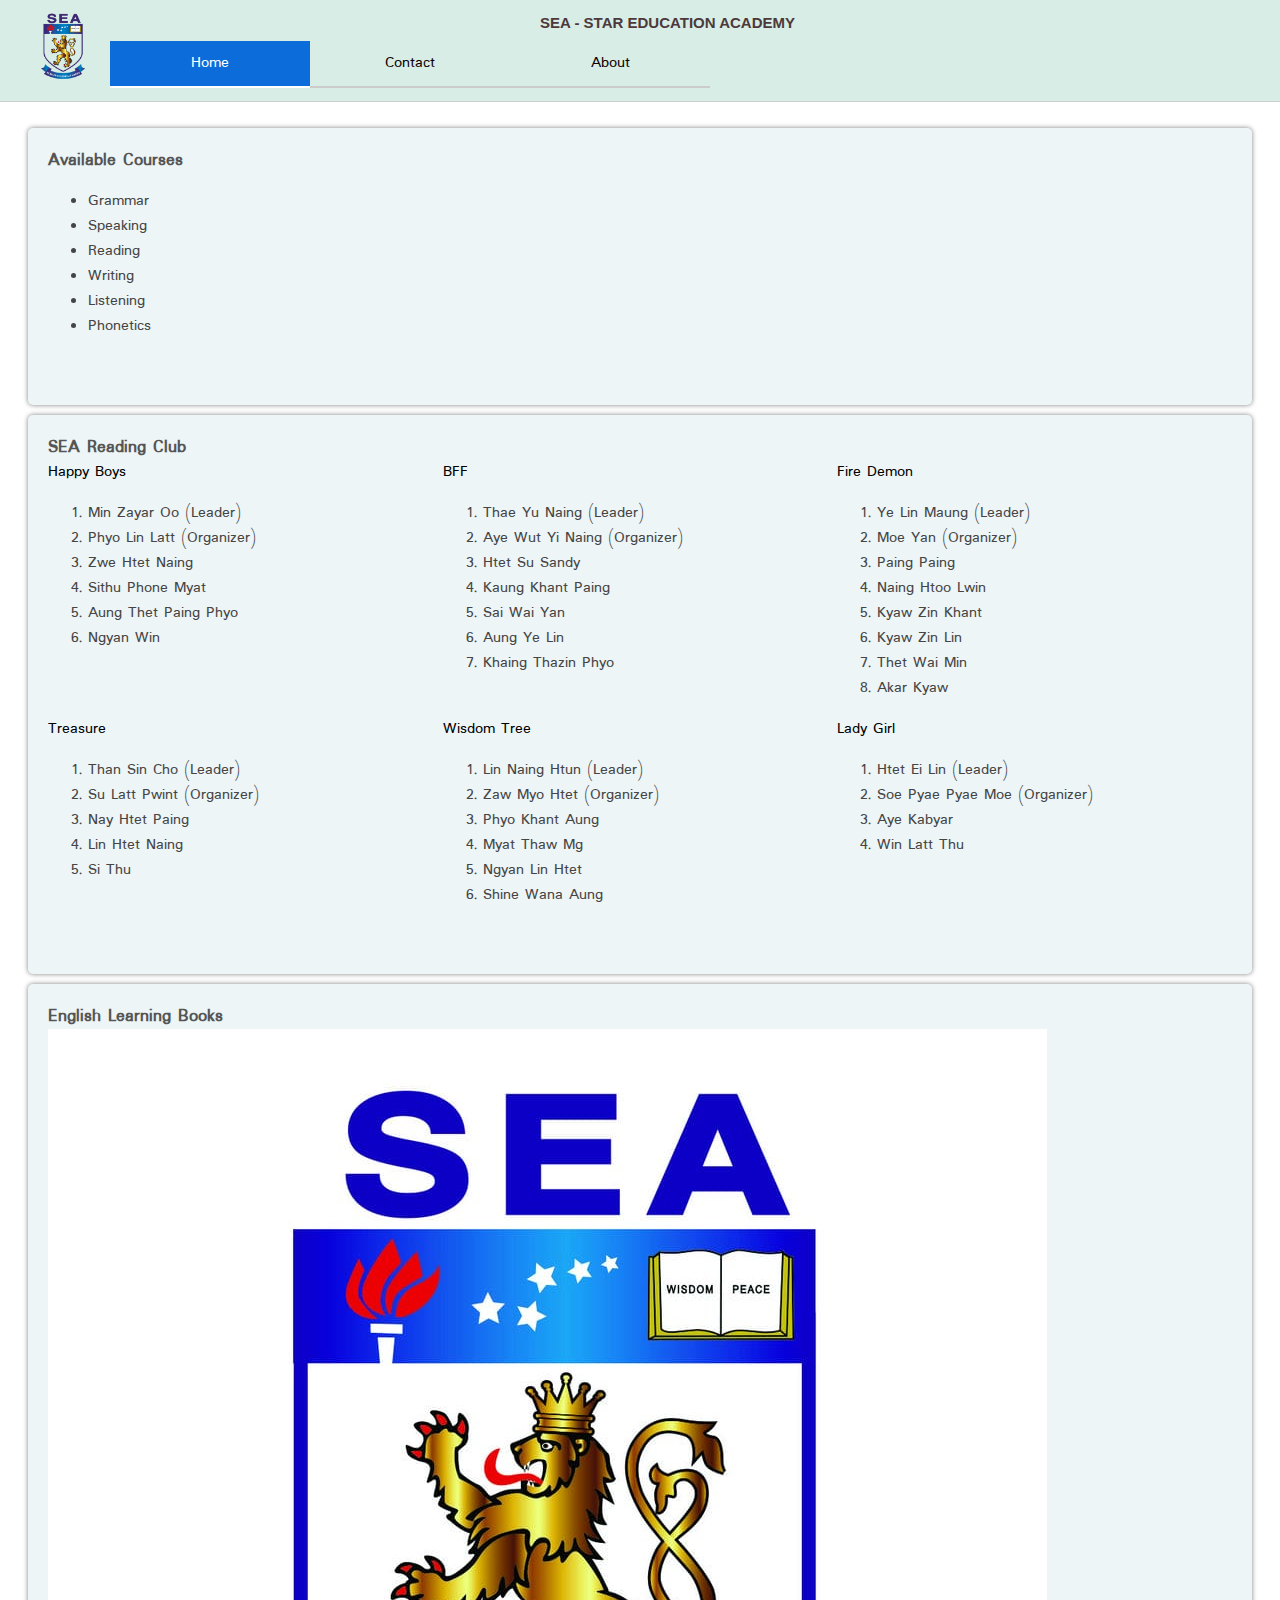
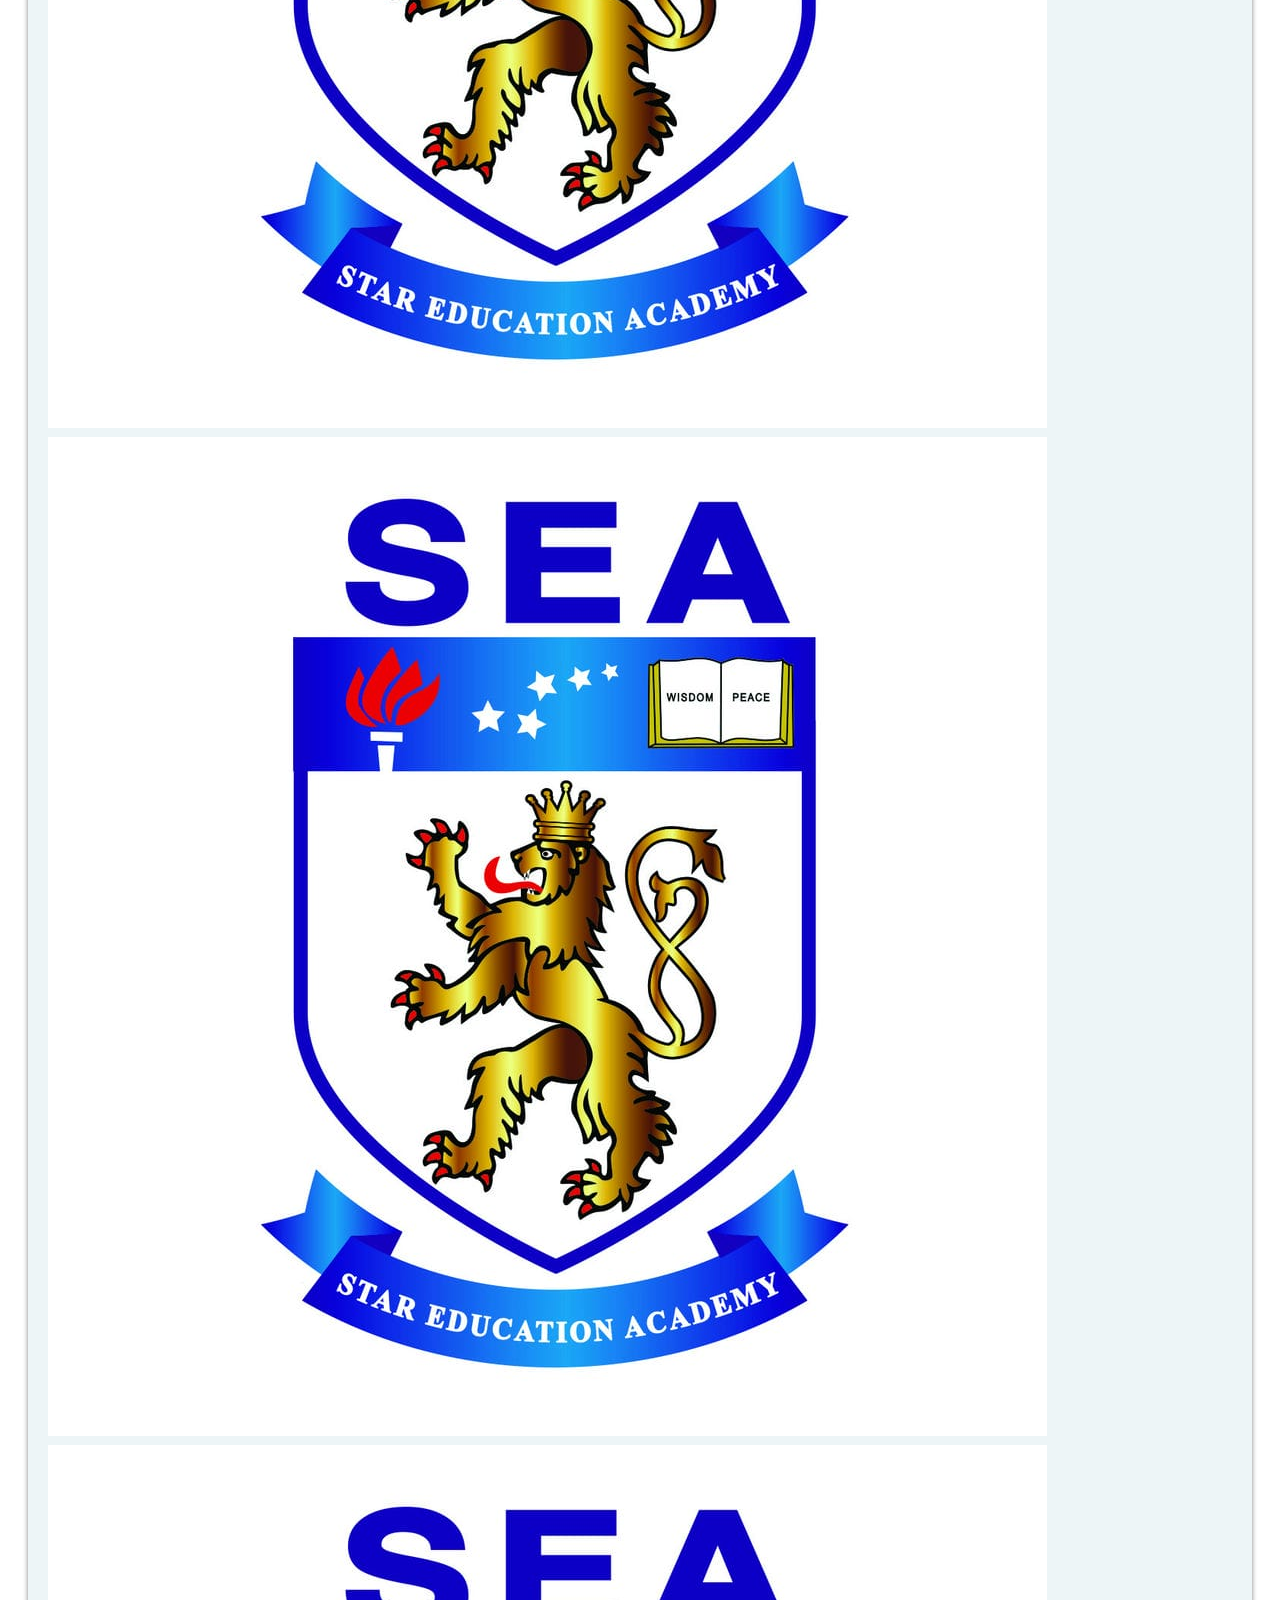
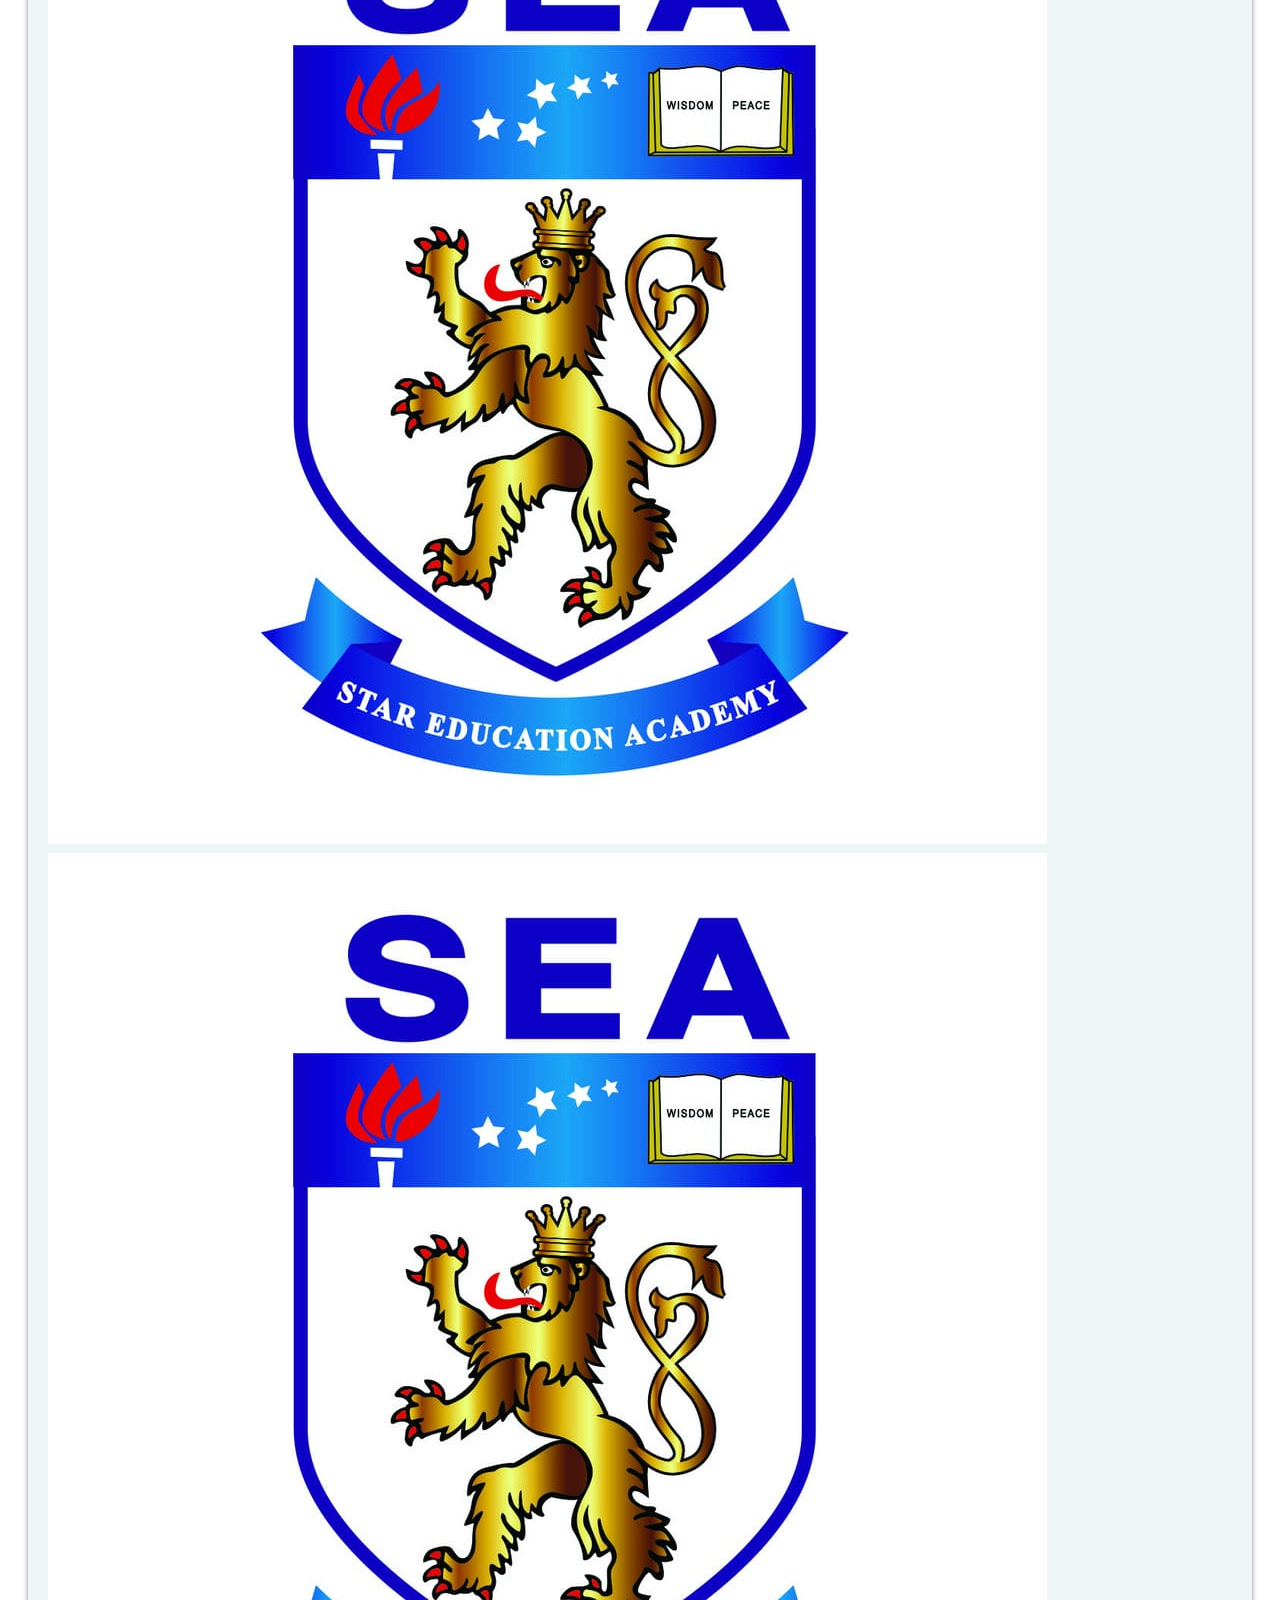
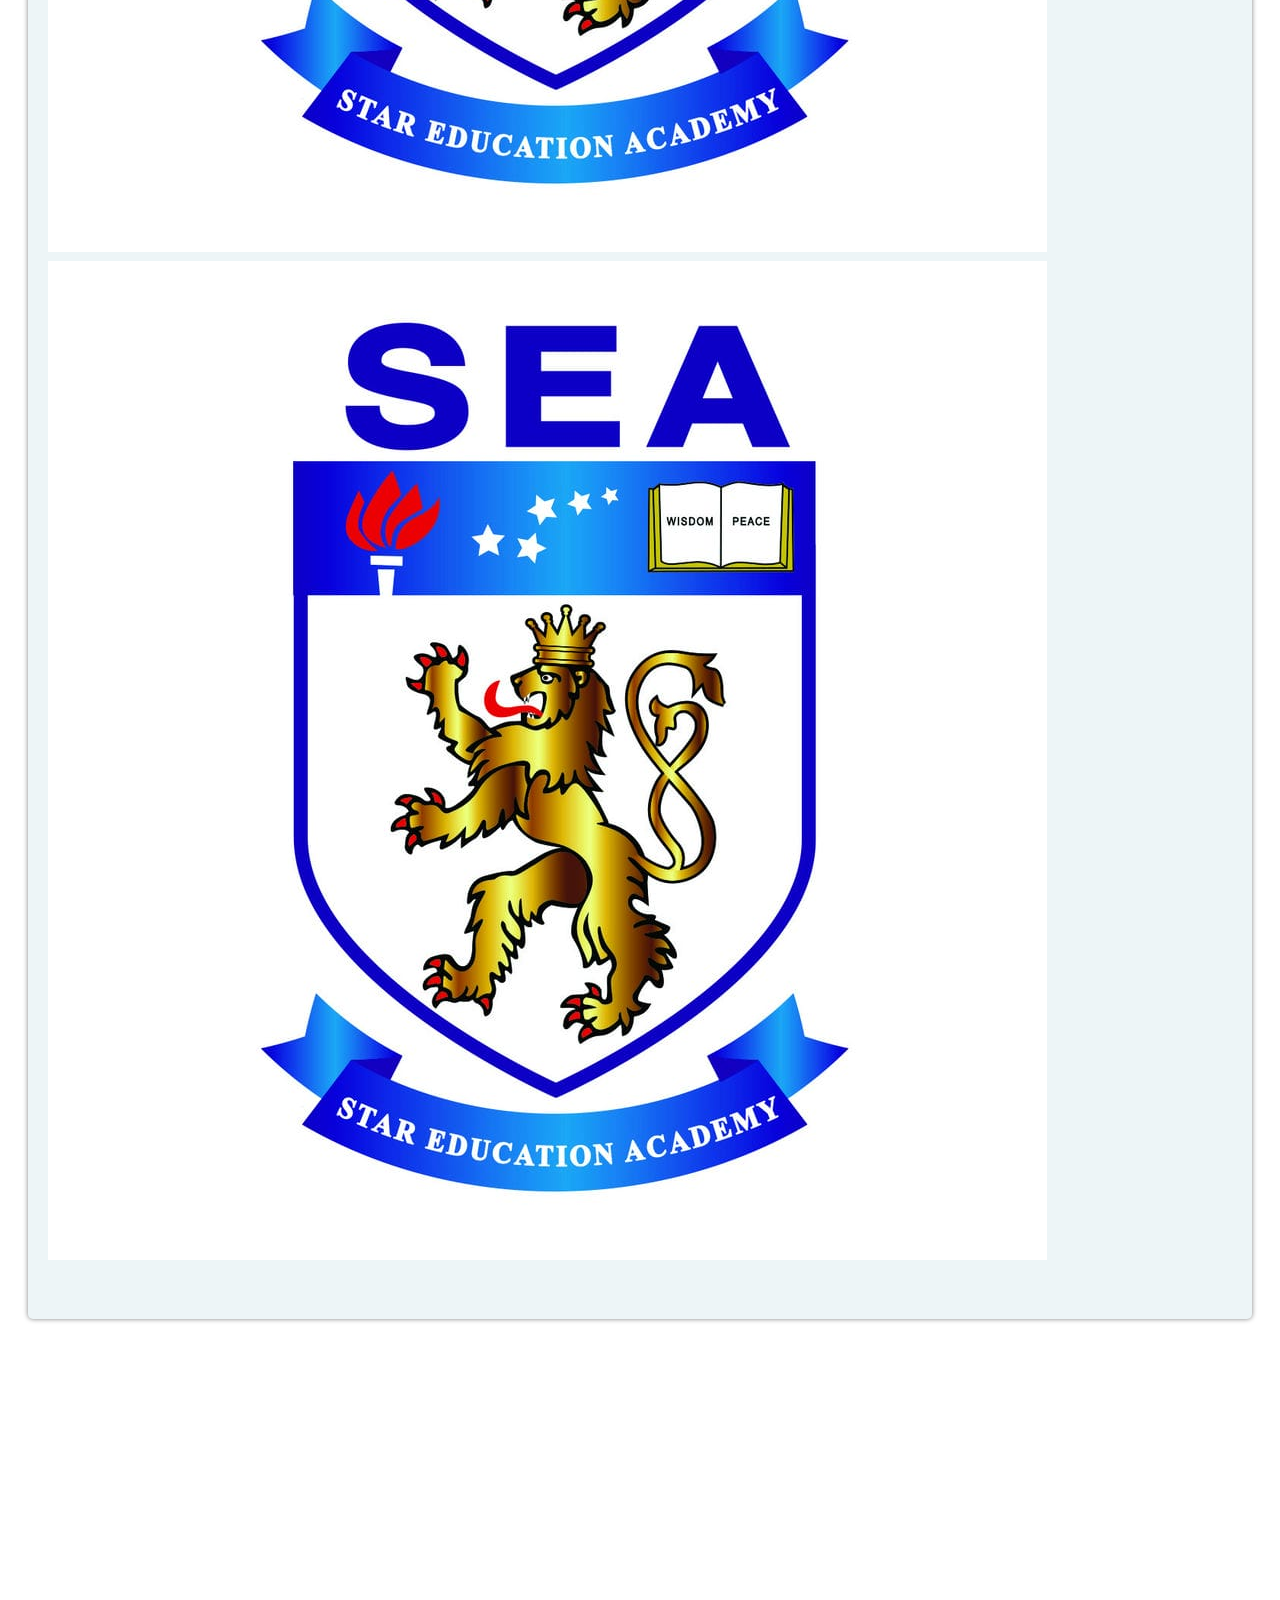
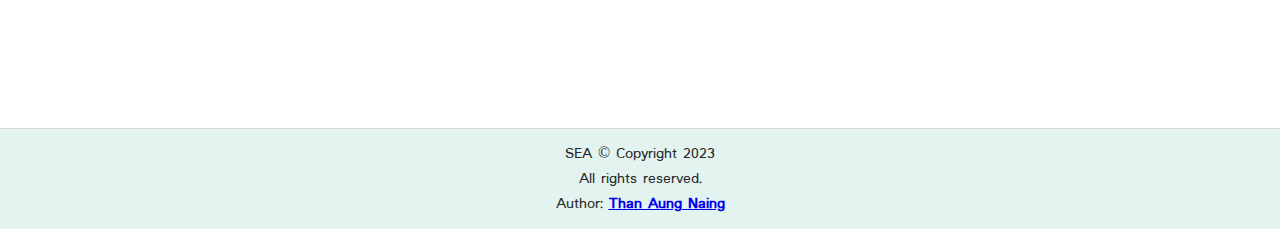
==== commit 75baefde: "Add files via upload" ====
--- a/index.html
+++ b/index.html
@@ -6,9 +6,8 @@
   <meta name="viewport" content="width=device-width, initial-scale=1.0">
   <link rel="stylesheet" href="styles/general.css">
   <link rel="stylesheet" href="styles/header.css">
+  <link rel="stylesheet" href="styles/mediaq.css">
   <link rel="stylesheet" href="styles/footer.css">
-  <link rel="stylesheet" href="styles/mediaq.css">
-
   <link rel="icon" href="images/logo square.jpg" type="image/jpg" sizes="16x16 32x32">
   <link rel="apple-touch-icon" sizes="180x180" href="images/logo square.png" type="image/png">
 </head>
@@ -24,7 +23,9 @@
     </div> -->
     <div class="right-header-section">
       <div class="sea-logo">
-        <p class="sea-logo-text"><span class="capital-s">S</span>EA - STAR EDUCATION ACADEMY</p>
+        <p class="sea-logo-text">
+          SEA - STAR EDUCATION ACADEMY
+        </p>
       </div>
       <div class="main-header">
         <div class="active">
@@ -52,6 +53,7 @@
           </div>
         </div>
       </div>
+    </div>
   </header>
   <main>
     <section class="section">
@@ -178,12 +180,42 @@
         </div>
       </div>
     </section>
+    <section class="section">
+      <div>
+        <p class="article-title">
+          English Learning Books
+        </p>
+      </div>
+      <div class="book-cover-div">
+        <div>
+          <img class="book-cover" src="images/logo square.jpg">
+        </div>
+        <div>
+          <img class="book-cover" src="images/logo square.jpg">
+        </div>
+        <div>
+          <img class="book-cover" src="images/logo square.jpg">
+        </div>
+        <div>
+          <img class="book-cover" src="images/logo square.jpg">
+        </div>
+        <div>
+          <img class="book-cover" src="images/logo square.jpg">
+        </div>
+      </div>
+    </section>
   </main>
   <footer>
     <div class="footer">
-      <div>@ Copyright SEA</div>
-      <div>
-        <p>Website Creator: Than Aung Naing</p>
+      <div>
+        <p>SEA &copy Copyright 2023</p>
+      </div>
+      <div>
+        <p>All rights reserved.</p>
+      </div>
+      <div>
+        <p>Author: <a title="Author's Facebook" class="author-facebook"
+            href="https://www.facebook.com/kothaunaing"><b>Than Aung Naing</b></a></p>
       </div>
     </div>
   </footer>
--- a/styles/general.css
+++ b/styles/general.css
@@ -1,11 +1,15 @@
 /* general styles start */
+@font-face {
+  src: url(../fonts/Padauk.ttf);
+  font-family: 'padauk unicode';
+}
 
 body {
+  font-family: 'padauk unicode';
   position: relative;
   padding-left: 20px;
   padding-right: 20px;
   padding-top: 120px;
-  font-family: system-ui;
   padding-bottom: 500px;
 }
 
--- a/styles/mediaq.css
+++ b/styles/mediaq.css
@@ -8,24 +8,86 @@
     grid-template-columns: 1fr;
   }
 
+  /* header start*/
+
   .main-header div a {
     text-decoration: none;
     color: rgb(15, 1, 1);
   }
 
   .header {
+    display: flex;
     column-gap: 0px;
-    padding-right: 30px;
+    justify-content: center;
+    align-items: center;
+    position: fixed;
+    top: 0;
+    left: 0;
+    right: 0;
+    height: 90px;
+    background-color: rgb(215, 237, 230);
+    border-bottom: 1px solid rgb(206, 206, 206);
+    z-index: 100;
+    padding-right: 20px;
     padding-left: 0px;
   }
 
-  .capital-s {
+  .right-header-section {
+    white-space: nowrap;
+    flex: 1;
+  }
+
+  .main-header {
+    display: flex;
+    justify-content: space-between;
+    align-items: center;
+    margin-top: 10px;
+    max-width: 600px;
+  }
+
+  .active,
+  .other1,
+  .other2 {
+    width: 45px;
+    position: relative;
+    display: flex;
+    flex-direction: column;
+    justify-content: center;
+    align-items: center;
+    height: 45px;
+    cursor: pointer;
+    border-radius: 0px;
+    transition: background-color 0.2s, color 0.15s;
+    border-bottom: 2px solid rgb(203, 203, 203);
+  }
+
+  .active {
+    background-color: rgb(12, 108, 218);
+    border-bottom: 2px solid white;
+  }
+
+  .sea-logo-image {
+    height: 60px;
+    border-radius: none;
+  }
+
+  .sea-logo {
+    display: flex;
+    justify-content: center;
+  }
+
+  .sea-logo-text {
     font-size: 15px;
+    font-family: Verdana;
+    font-weight: bold;
+    color: rgb(78, 57, 58);
   }
 
   .main-header p {
-    padding: 6px 20px;
+    padding: 11px 20px;
   }
+
+  /* header end */
 
   /* contact.html  start */
 
@@ -53,7 +115,6 @@
     width: 35px;
   }
 
-  /* about.html */
 }
 
 /* contact.html end */
@@ -66,19 +127,20 @@
     display: grid;
     grid-template-columns: 1fr;
   }
+}
 
 
-  @media (min-width: 601px) and (max-width: 800px) {
-    .reading-club-grid {
-      display: grid;
-      grid-template-columns: 1fr 1fr;
-    }
+@media (min-width: 601px) and (max-width: 800px) {
+  .reading-club-grid {
+    display: grid;
+    grid-template-columns: 1fr 1fr;
+  }
+}
+
+@media (min-width: 801px) {
+  .reading-club-grid {
+    display: grid;
+    grid-template-columns: 1fr 1fr 1fr;
   }
 
-  @media (min-width: 801px) {
-    .reading-club-grid {
-      display: grid;
-      grid-template-columns: 1fr 1fr 1fr;
-    }
-
-  }+}